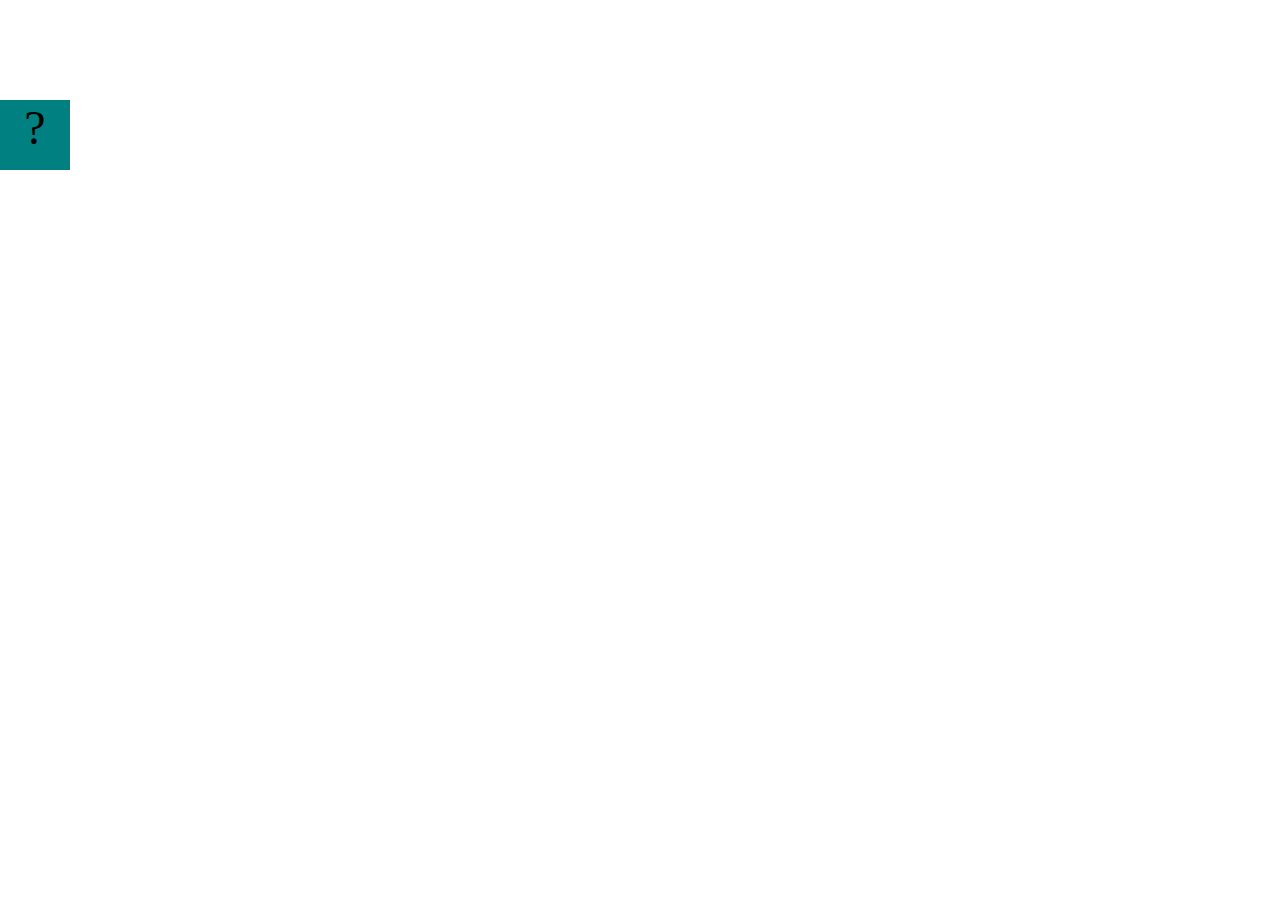
==== fsd-projects/bouncing-box/index.html @ fdbf2f40 "Initial commit" ====
<!DOCTYPE html>
<html>

<head>
	<meta charset="utf-8">
	<title>Bouncing Box</title>
	<script src="jquery.min.js"></script>
	<style>
		.box {
			width: 70px;
			height: 70px;
			background-color: teal;
			font-size: 300%;
			text-align: center;
			user-select: none;
			display: block;
			position: absolute;
			top: 100px;
			/* Change me! */
			left: 0px;
		}

		.board {
			height: 100vh;
		}
	</style>
	<!-- 	<script src="//cdnjs.cloudflare.com/ajax/libs/jquery/2.1.1/jquery.min.js"></script> -->

</head>

<body class="board">
	<!-- HTML for the box -->
	<div class="box">?</div>

	<script>
		(function () {
			'use strict'
			/* global jQuery */

			//////////////////////////////////////////////////////////////////
			/////////////////// SETUP DO NOT DELETE //////////////////////////
			//////////////////////////////////////////////////////////////////

			var box = jQuery('.box');	// reference to the HTML .box element
			var board = jQuery('.board');	// reference to the HTML .board element
			var boardWidth = board.width();	// the maximum X-Coordinate of the screen

			// Every 50 milliseconds, call the update Function (see below)
			setInterval(update, 50);

			// Every time the box is clicked, call the handleBoxClick Function (see below)
			box.on('click', handleBoxClick);

			// moves the Box to a new position on the screen along the X-Axis
			function moveBoxTo(newPositionX) {
				box.css("left", newPositionX);
			}

			// changes the text displayed on the Box
			function changeBoxText(newText) {
				box.text(newText);
			}

			//////////////////////////////////////////////////////////////////
			/////////////////// YOUR CODE BELOW HERE /////////////////////////
			//////////////////////////////////////////////////////////////////

			// TODO 2 - Variable declarations 



			/* 
			This Function will be called 20 times/second. Each time it is called,
			it should move the Box to a new location. If the box drifts off the screen
			turn it around! 
			*/
			function update() {


			};

			/* 
			This Function will be called each time the box is clicked. Each time it is called,
			it should increase the points total, increase the speed, and move the box to
			the left side of the screen.
			*/
			function handleBoxClick() {


			};





		})();
	</script>
</body>

</html>
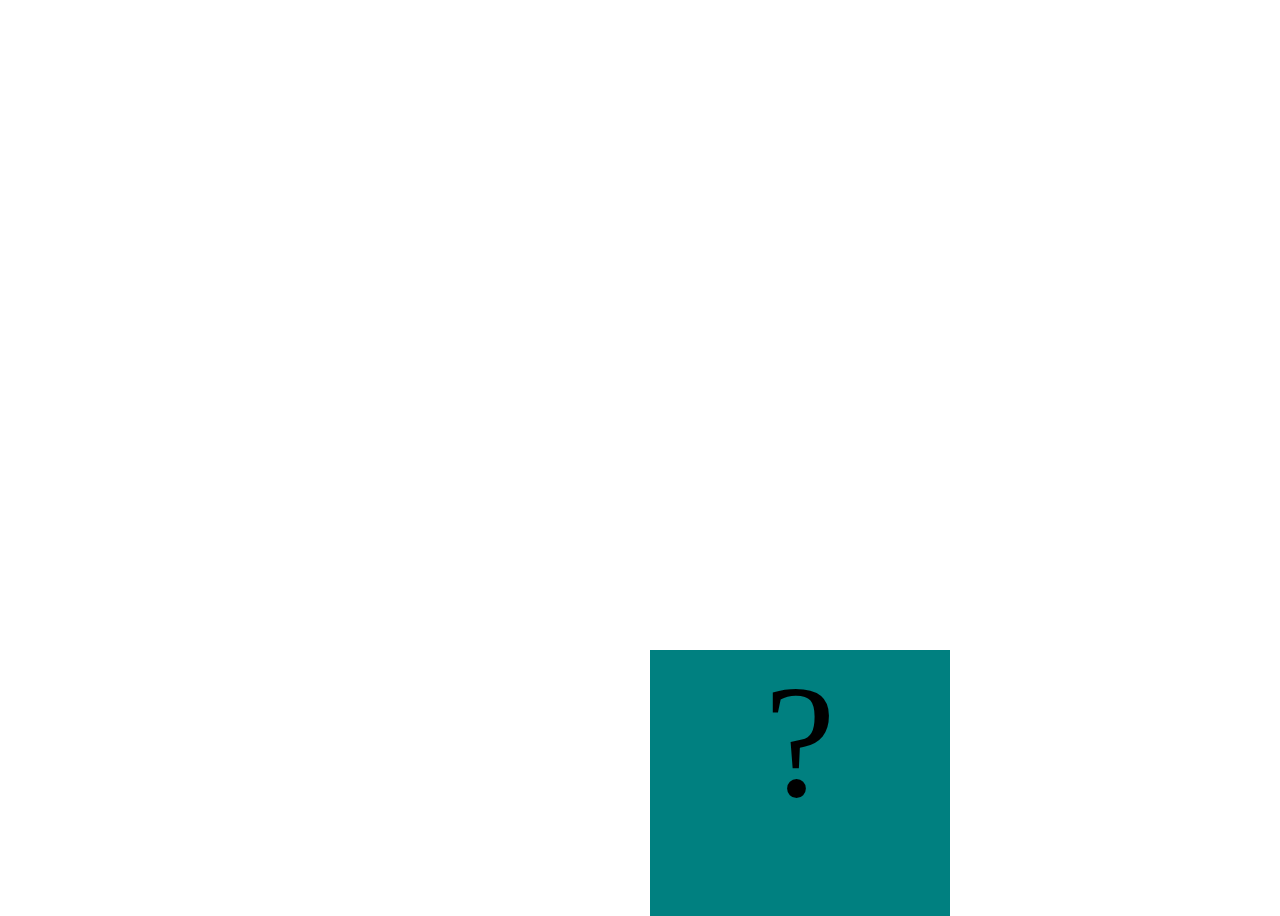
==== commit 849b5651: "completed bouncing box project" ====
--- a/fsd-projects/bouncing-box/index.html
+++ b/fsd-projects/bouncing-box/index.html
@@ -7,10 +7,10 @@
 	<script src="jquery.min.js"></script>
 	<style>
 		.box {
-			width: 70px;
-			height: 70px;
+			width: 300px;
+			height: 300px;
 			background-color: teal;
-			font-size: 300%;
+			font-size: 1000%;
 			text-align: center;
 			user-select: none;
 			display: block;
@@ -31,7 +31,7 @@
 <body class="board">
 	<!-- HTML for the box -->
 	<div class="box">?</div>
-
+	
 	<script>
 		(function () {
 			'use strict'
@@ -44,6 +44,7 @@
 			var box = jQuery('.box');	// reference to the HTML .box element
 			var board = jQuery('.board');	// reference to the HTML .board element
 			var boardWidth = board.width();	// the maximum X-Coordinate of the screen
+			var boardHeight = board.height();
 
 			// Every 50 milliseconds, call the update Function (see below)
 			setInterval(update, 50);
@@ -52,8 +53,9 @@
 			box.on('click', handleBoxClick);
 
 			// moves the Box to a new position on the screen along the X-Axis
-			function moveBoxTo(newPositionX) {
+			function moveBoxTo(newPositionX, newPositionY) {
 				box.css("left", newPositionX);
+				box.css("top", newPositionY);
 			}
 
 			// changes the text displayed on the Box
@@ -66,7 +68,11 @@
 			//////////////////////////////////////////////////////////////////
 
 			// TODO 2 - Variable declarations 
-
+			var positionX = 0;
+			var positionY = 0;
+			var points = 0;
+			var speedX = 50;
+			var speedY = 50;
 
 
 			/* 
@@ -75,6 +81,29 @@
 			turn it around! 
 			*/
 			function update() {
+				//moveBoxTo(300); // Moves the box to the x-position 300
+				moveBoxTo(positionX, positionY); // Moves the box to the far right edge
+				positionX = positionX + speedX;
+				positionY = positionY + speedY;
+
+				if (positionX > boardWidth){
+					speedX = -speedX;
+					points = points - 1;
+					changeBoxText(points);
+				}
+
+				else if(positionX <= 0){
+					speedX = -speedX;
+					speedY = -speedY;
+				}
+
+				else if (positionY > boardHeight){
+					speedY = -speedY;
+				}
+
+				else if(positionY <= 0){
+					speedY = -speedY;
+				}
 
 
 			};
@@ -85,7 +114,10 @@
 			the left side of the screen.
 			*/
 			function handleBoxClick() {
-
+				points = points + 1;
+				speedX = 3 * points + 50;
+				speedX = -speedX;
+				changeBoxText(points);
 
 			};
 
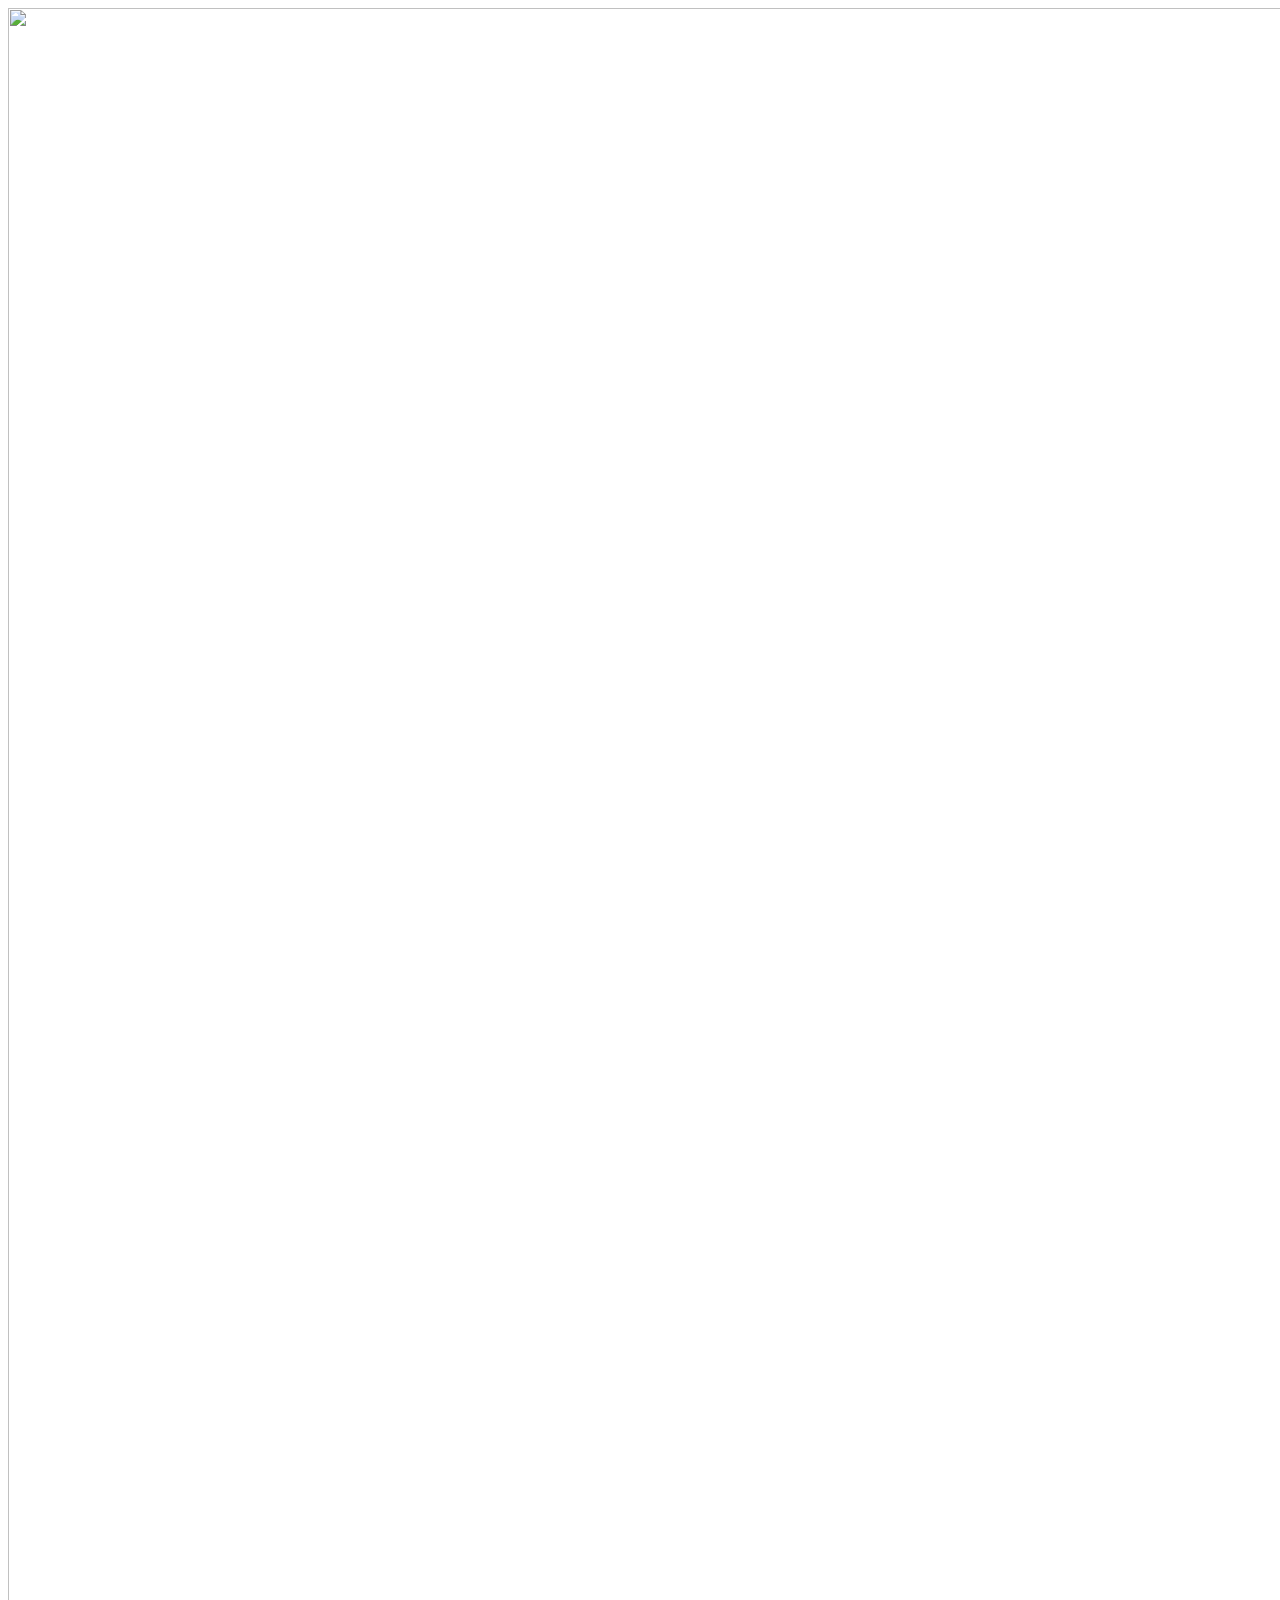
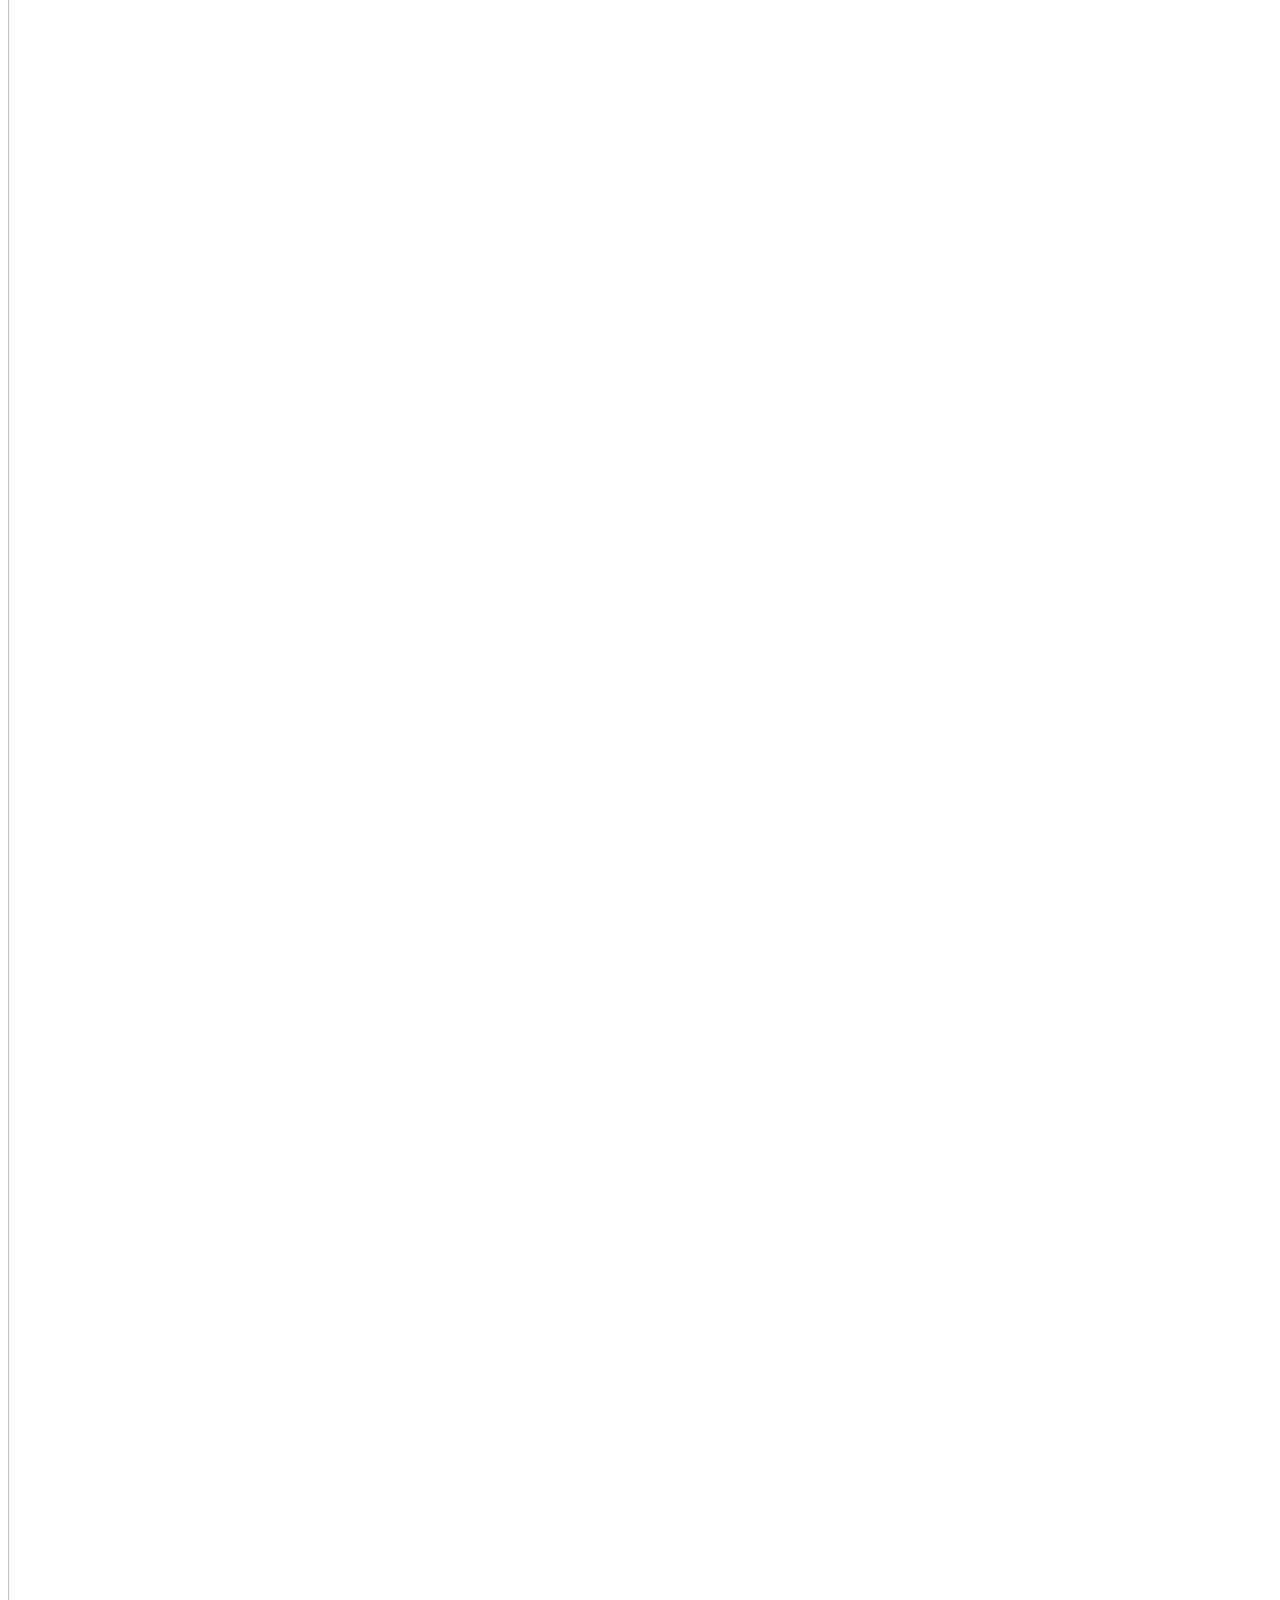
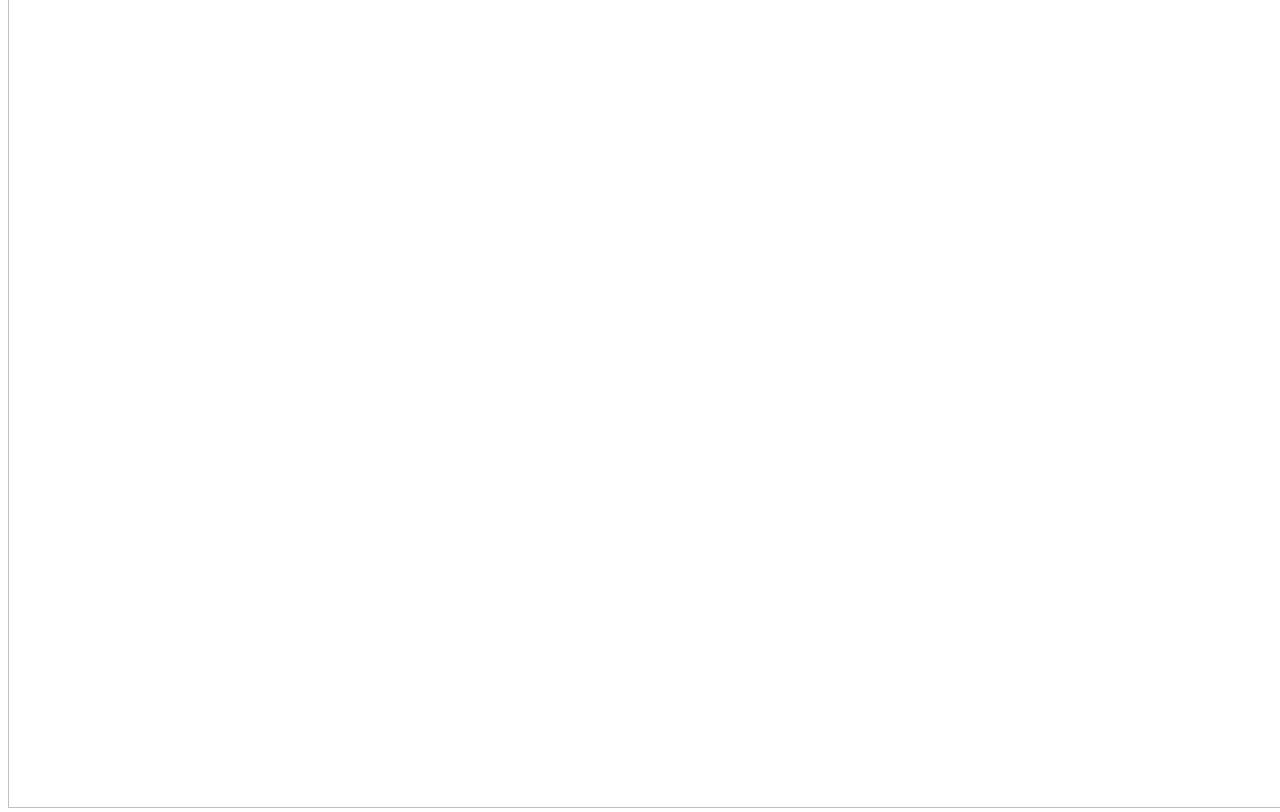
==== commit 88a39554: "updated bouncing box project" ====
--- a/fsd-projects/bouncing-box/index.html
+++ b/fsd-projects/bouncing-box/index.html
@@ -9,7 +9,7 @@
 		.box {
 			width: 300px;
 			height: 300px;
-			background-color: teal;
+			background-color: White;
 			font-size: 1000%;
 			text-align: center;
 			user-select: none;
@@ -18,6 +18,7 @@
 			top: 100px;
 			/* Change me! */
 			left: 0px;
+			border-radius: 500px;
 		}
 
 		.board {
@@ -31,7 +32,7 @@
 <body class="board">
 	<!-- HTML for the box -->
 	<div class="box">?</div>
-	
+		
 	<script>
 		(function () {
 			'use strict'
@@ -43,8 +44,8 @@
 
 			var box = jQuery('.box');	// reference to the HTML .box element
 			var board = jQuery('.board');	// reference to the HTML .board element
-			var boardWidth = board.width();	// the maximum X-Coordinate of the screen
-			var boardHeight = board.height();
+			var boardWidth = board.width() - 400;	// the maximum X-Coordinate of the screen
+			var boardHeight = board.height() + 500;
 
 			// Every 50 milliseconds, call the update Function (see below)
 			setInterval(update, 50);
@@ -68,8 +69,8 @@
 			//////////////////////////////////////////////////////////////////
 
 			// TODO 2 - Variable declarations 
-			var positionX = 0;
-			var positionY = 0;
+			var positionX = 1000;
+			var positionY = 2000;
 			var points = 0;
 			var speedX = 50;
 			var speedY = 50;
@@ -87,12 +88,14 @@
 				positionY = positionY + speedY;
 
 				if (positionX > boardWidth){
+					speedX = 10 * points + 50;
+					speedY = 10 * points + 50;
 					speedX = -speedX;
 					points = points - 1;
 					changeBoxText(points);
 				}
 
-				else if(positionX <= 0){
+				else if(positionX <= 300){
 					speedX = -speedX;
 					speedY = -speedY;
 				}
@@ -101,7 +104,7 @@
 					speedY = -speedY;
 				}
 
-				else if(positionY <= 0){
+				else if(positionY <= 850){
 					speedY = -speedY;
 				}
 
@@ -115,7 +118,8 @@
 			*/
 			function handleBoxClick() {
 				points = points + 1;
-				speedX = 3 * points + 50;
+				speedX = 10 * points + 50;
+				speedY = 10 * points + 50;
 				speedX = -speedX;
 				changeBoxText(points);
 
@@ -126,7 +130,9 @@
 
 
 		})();
+	
 	</script>
+	<img src = "https://contents.mediadecathlon.com/p1957462/k$45cfc1c85b82150b2a752f0b57a4e083/outdoor-table-tennis-table-ppt-130-blue.jpg?format=auto&quality=40&f=800x800" width = 5000 height = 4000>
 </body>
 
 </html>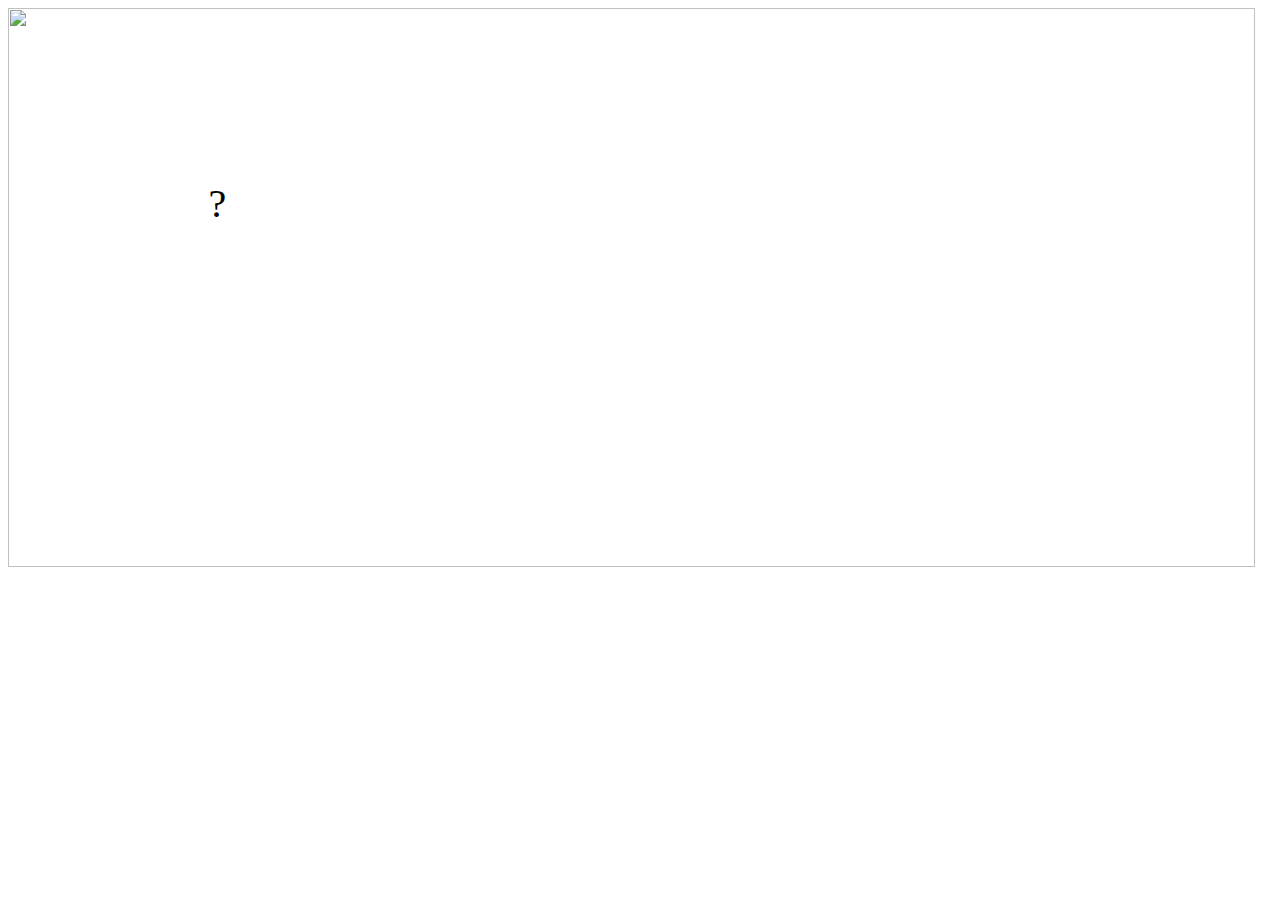
==== commit 9d9ac308: "updated the bouncing box game" ====
--- a/fsd-projects/bouncing-box/index.html
+++ b/fsd-projects/bouncing-box/index.html
@@ -7,10 +7,10 @@
 	<script src="jquery.min.js"></script>
 	<style>
 		.box {
-			width: 300px;
-			height: 300px;
+			width: 75px;
+			height: 75px;
 			background-color: White;
-			font-size: 1000%;
+			font-size: 250%;
 			text-align: center;
 			user-select: none;
 			display: block;
@@ -18,7 +18,7 @@
 			top: 100px;
 			/* Change me! */
 			left: 0px;
-			border-radius: 500px;
+			border-radius: 100px;
 		}
 
 		.board {
@@ -44,8 +44,8 @@
 
 			var box = jQuery('.box');	// reference to the HTML .box element
 			var board = jQuery('.board');	// reference to the HTML .board element
-			var boardWidth = board.width() - 400;	// the maximum X-Coordinate of the screen
-			var boardHeight = board.height() + 500;
+			var boardWidth = board.width() ;	// the maximum X-Coordinate of the screen
+			var boardHeight = board.height() ;
 
 			// Every 50 milliseconds, call the update Function (see below)
 			setInterval(update, 50);
@@ -69,11 +69,11 @@
 			//////////////////////////////////////////////////////////////////
 
 			// TODO 2 - Variable declarations 
-			var positionX = 1000;
-			var positionY = 2000;
+			var positionX = 50;
+			var positionY = 50;
 			var points = 0;
-			var speedX = 50;
-			var speedY = 50;
+			var speedX = 10;
+			var speedY = 10;
 
 
 			/* 
@@ -87,27 +87,25 @@
 				positionX = positionX + speedX;
 				positionY = positionY + speedY;
 
-				if (positionX > boardWidth){
-					speedX = 10 * points + 50;
-					speedY = 10 * points + 50;
+				if (positionX >= boardWidth){
+					speedX = 3 * points + 5;
+					speedY = 3 * points + 5;
 					speedX = -speedX;
 					points = points - 1;
 					changeBoxText(points);
 				}
-
-				else if(positionX <= 300){
+				
+				if(positionX <= 0){
 					speedX = -speedX;
 					speedY = -speedY;
 				}
-
-				else if (positionY > boardHeight){
+				if (positionY >= boardHeight){
 					speedY = -speedY;
 				}
 
-				else if(positionY <= 850){
+				if(positionY <= 0){
 					speedY = -speedY;
 				}
-
 
 			};
 
@@ -118,8 +116,8 @@
 			*/
 			function handleBoxClick() {
 				points = points + 1;
-				speedX = 10 * points + 50;
-				speedY = 10 * points + 50;
+				speedX = 3 * points + 5;
+				speedY = 3 * points + 5;
 				speedX = -speedX;
 				changeBoxText(points);
 
@@ -132,7 +130,7 @@
 		})();
 	
 	</script>
-	<img src = "https://contents.mediadecathlon.com/p1957462/k$45cfc1c85b82150b2a752f0b57a4e083/outdoor-table-tennis-table-ppt-130-blue.jpg?format=auto&quality=40&f=800x800" width = 5000 height = 4000>
+	<img src = "https://www.shutterstock.com/shutterstock/videos/14597038/thumb/1.jpg" width = 1247 height = 559>
 </body>
 
 </html>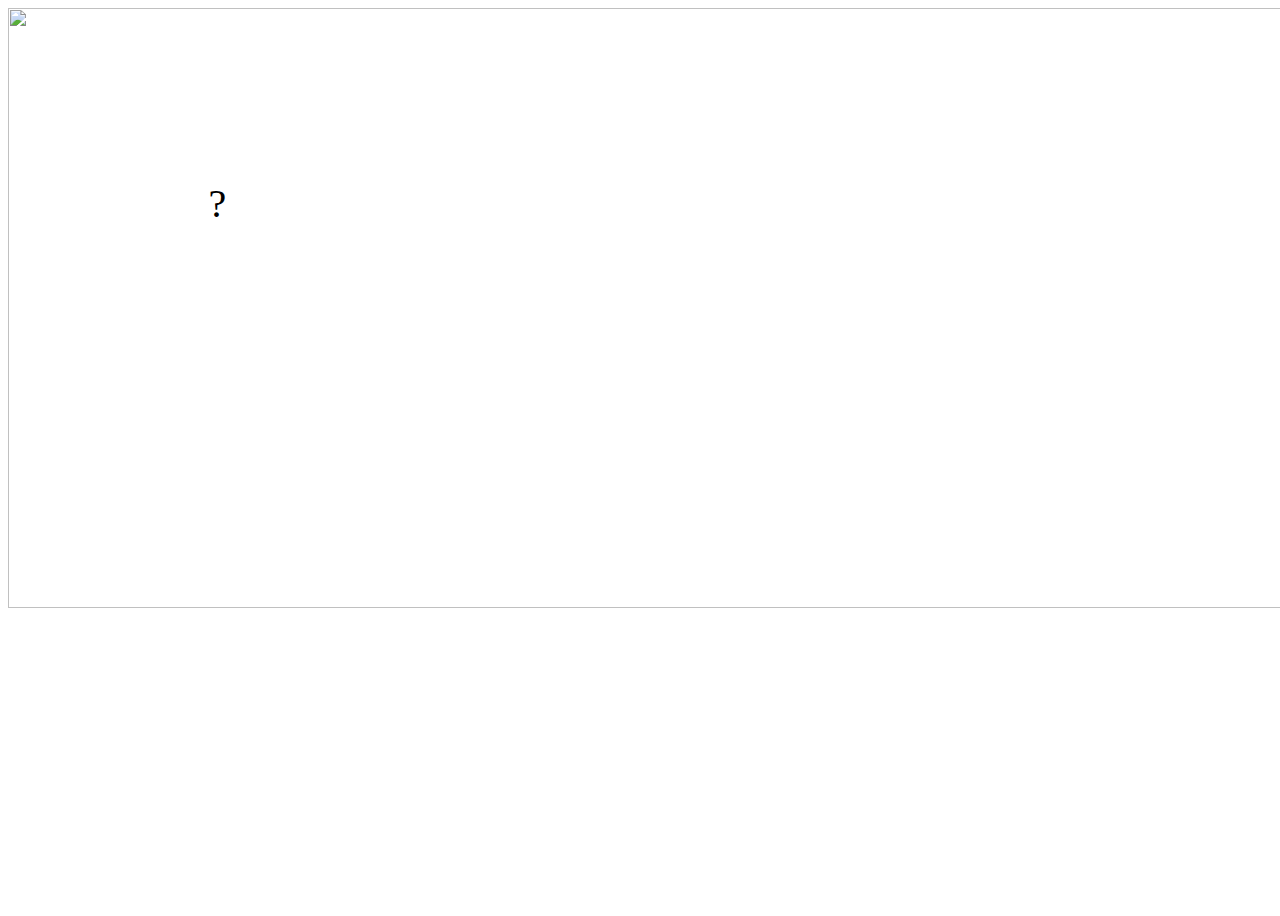
==== commit 903ab353: "updated bouncing box" ====
--- a/fsd-projects/bouncing-box/index.html
+++ b/fsd-projects/bouncing-box/index.html
@@ -130,7 +130,7 @@
 		})();
 	
 	</script>
-	<img src = "https://www.shutterstock.com/shutterstock/videos/14597038/thumb/1.jpg" width = 1247 height = 559>
+	<img src = "https://www.shutterstock.com/shutterstock/videos/14597038/thumb/1.jpg" width = 1300px height = 600px>
 </body>
 
 </html>